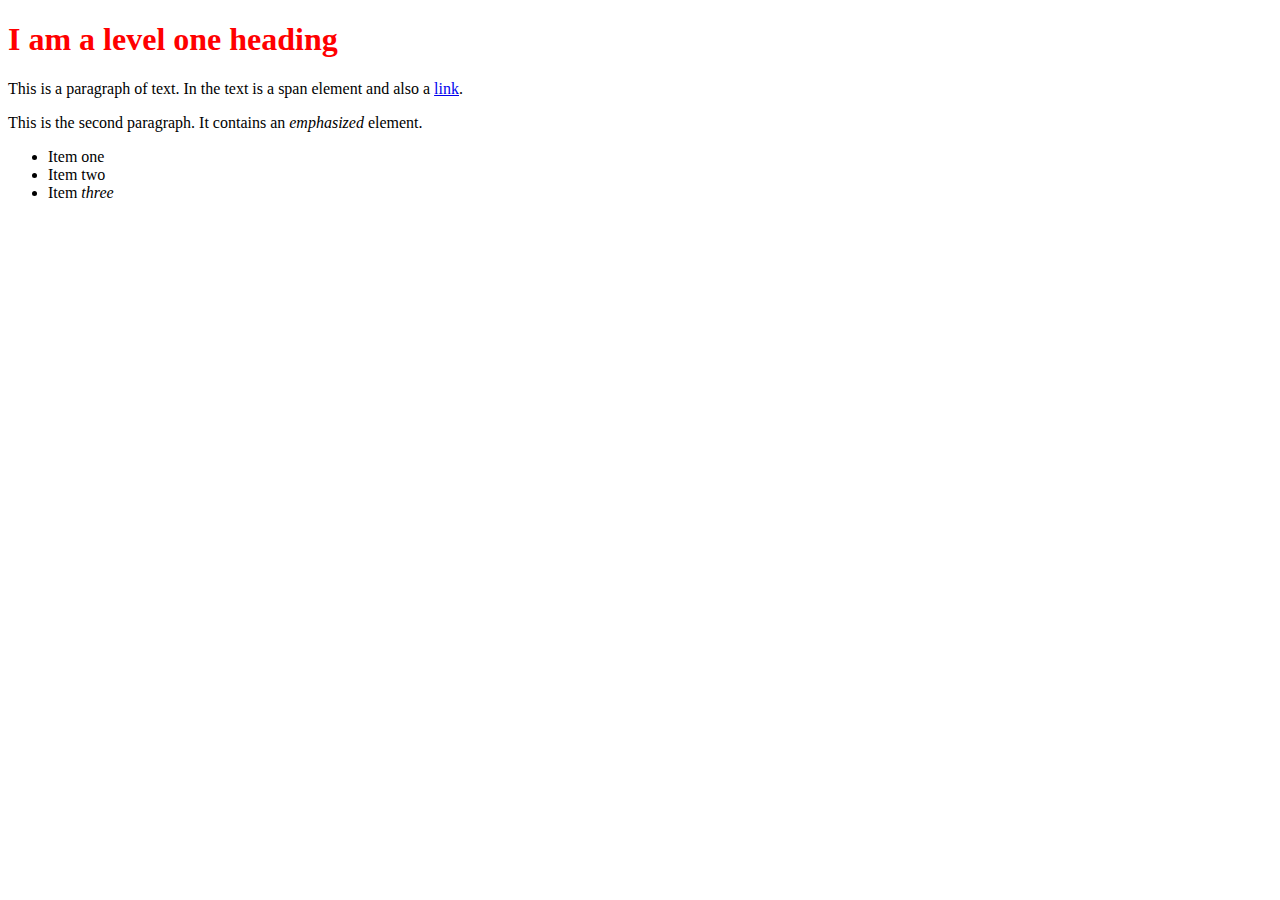
==== index.html @ b64a3c63 "first simple css push" ====
<!doctype html>
<html lang="en">
  <head>
    <meta charset="utf-8" />
    <link rel="stylesheet" href="styles.css" />
    <title>Getting started with CSS</title>
  </head>

  <body>
    <h1>I am a level one heading</h1>

    <p>
      This is a paragraph of text. In the text is a
      <span>span element</span> and also a
      <a href="https://example.com">link</a>.
    </p>

    <p>
      This is the second paragraph. It contains an <em>emphasized</em> element.
    </p>

    <ul>
      <li>Item <span>one</span></li>
      <li>Item two</li>
      <li>Item <em>three</em></li>
    </ul>
  </body>
</html>
---- styles.css ----
h1 {
    color: red;
  }
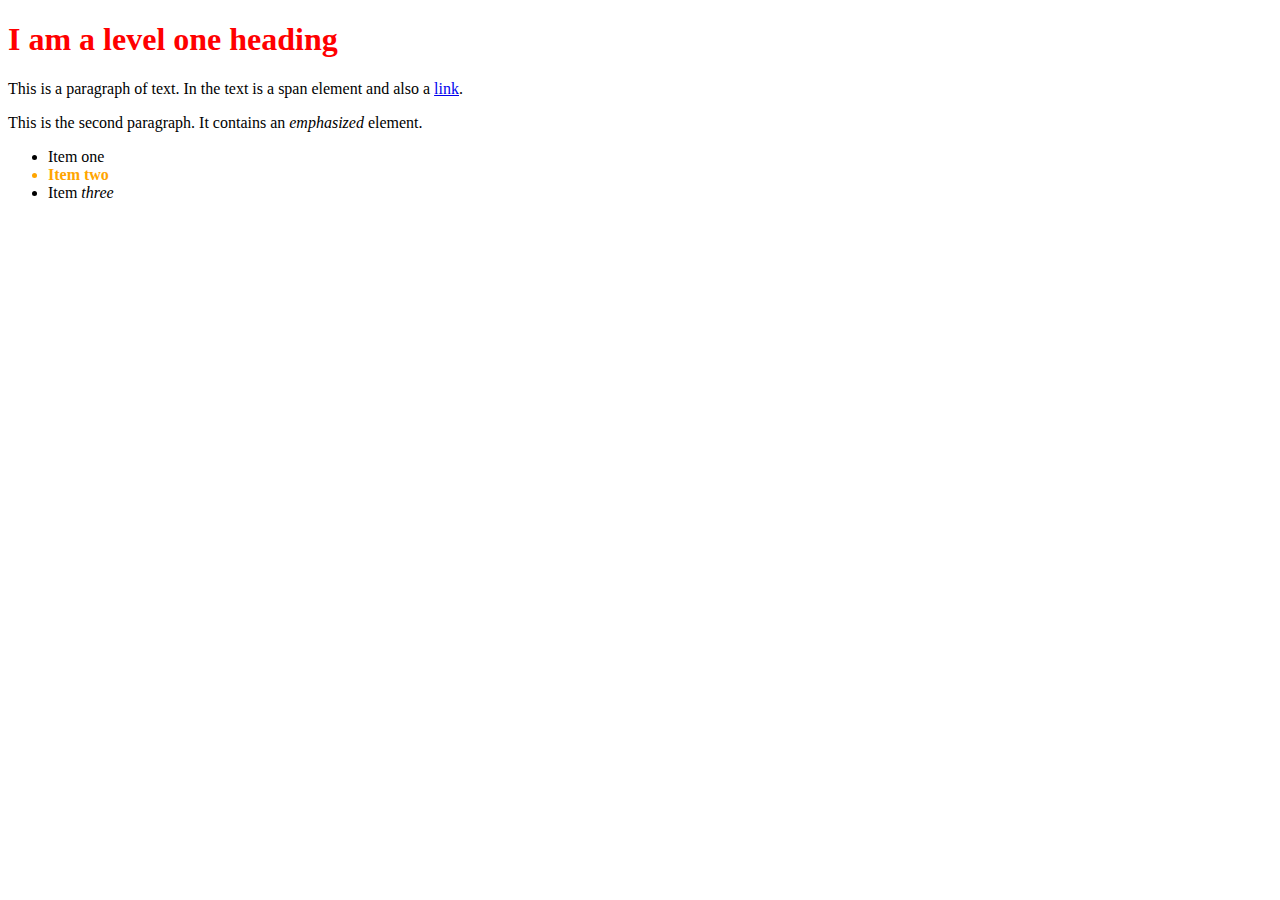
==== commit 1bc29f24: "adding a class" ====
--- a/index.html
+++ b/index.html
@@ -21,7 +21,7 @@
 
     <ul>
       <li>Item <span>one</span></li>
-      <li>Item two</li>
+      <li class="special">Item two</li>
       <li>Item <em>three</em></li>
     </ul>
   </body>
--- a/styles.css
+++ b/styles.css
@@ -1,4 +1,27 @@
 h1 {
     color: red;
   }
+
+  /* p, 
+  li {
+    color: green;
+  } */
+  
+ /*  REMOVING DOTS in the list
+ 
+ li {
+    list-style-type: none;
+  } 
+*/
+
+/* .special {
+    color: orange;
+    font-weight: bold;
+  }
+*/
+
+li.special {
+    color: orange;
+    font-weight: bold;
+  }
   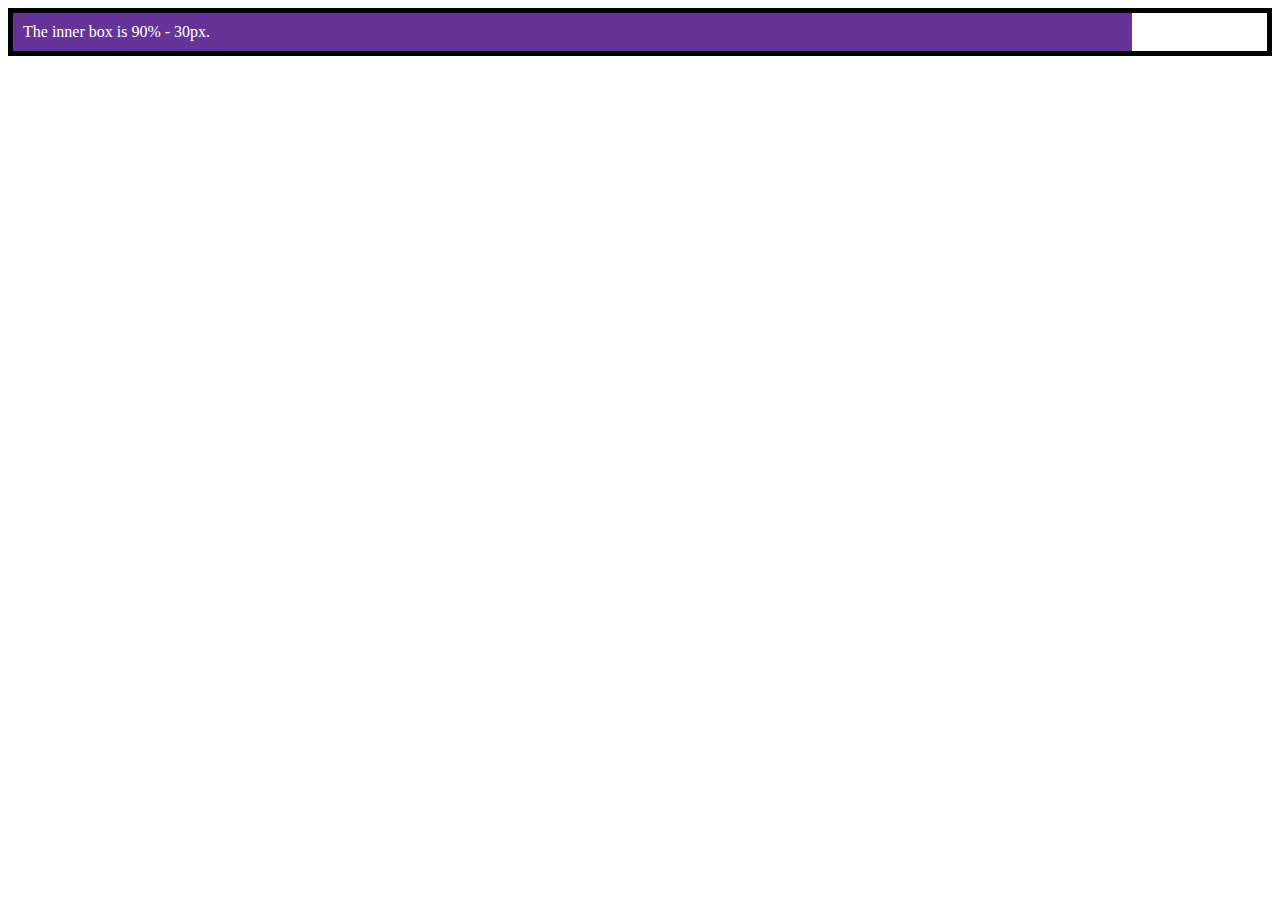
==== commit 14990afc: "calc() function in CSS" ====
--- a/index.html
+++ b/index.html
@@ -7,7 +7,19 @@
   </head>
 
   <body>
-    <h1>I am a level one heading</h1>
+    
+    <!-- the calc() function in CSS example -->
+
+    <div class="outer"><div class="box">The inner box is 90% - 30px.</div></div>
+
+    <!-- Transform function in CSS -->
+
+    <!-- <div class="box"></div>  -->
+
+    
+    <!-- 
+    
+        <h1>I am a level one heading</h1>
 
     <p>
       This is a paragraph of text. In the text is a
@@ -24,5 +36,7 @@
       <li class="special">Item two</li>
       <li>Item <em>three</em></li>
     </ul>
+
+-->
   </body>
 </html>
--- a/styles.css
+++ b/styles.css
@@ -20,8 +20,47 @@
   }
 */
 
+/*
 li.special {
     color: orange;
     font-weight: bold;
   }
+ */
+
+/* Descendant combinators & next-sibling combinator */
+
+/* li em {
+    color: rebeccapurple;
+  }
+  
+h1 + p {
+    font-size: 200%;
+  }
+*/
+
+/* Styling based on the state */
+
+/*
+a:link {
+    color: pink;
+  }
+  
+a:visited {
+    color: green;
+  }
+  
+*/
+
+/* The calc() function */
+
+.outer {
+    border: 5px solid black;
+  }
+  
+  .box {
+    padding: 10px;
+    width: calc(90% - 30px);
+    background-color: rebeccapurple;
+    color: white;
+  }
   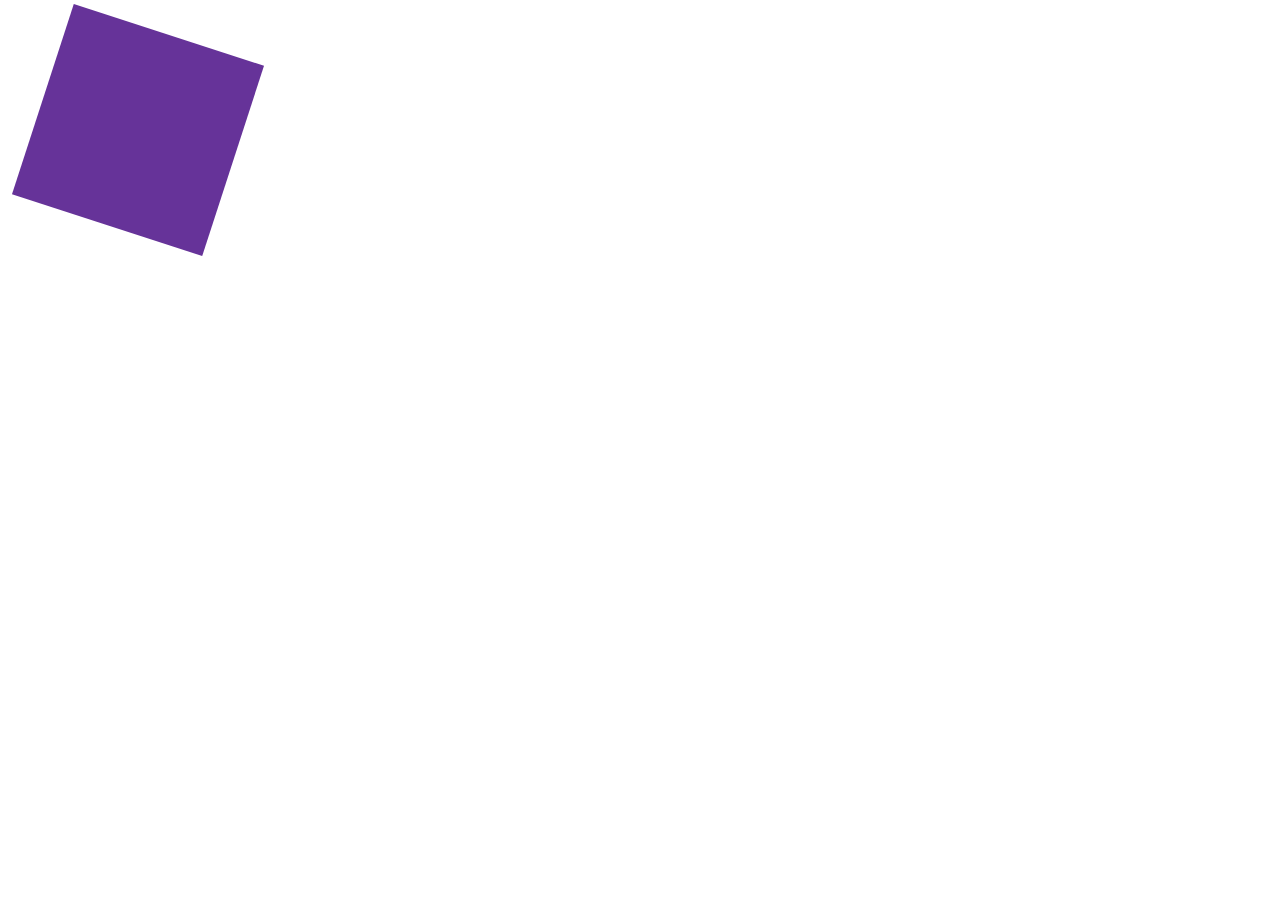
==== commit 31d37f17: "transform function in CSS" ====
--- a/index.html
+++ b/index.html
@@ -10,11 +10,11 @@
     
     <!-- the calc() function in CSS example -->
 
-    <div class="outer"><div class="box">The inner box is 90% - 30px.</div></div>
+    <!-- <div class="outer"><div class="box">The inner box is 90% - 30px.</div></div>  -->
 
     <!-- Transform function in CSS -->
 
-    <!-- <div class="box"></div>  -->
+    <div class="box"></div>
 
     
     <!-- 
--- a/styles.css
+++ b/styles.css
@@ -52,7 +52,7 @@
 */
 
 /* The calc() function */
-
+/*
 .outer {
     border: 5px solid black;
   }
@@ -62,5 +62,16 @@
     width: calc(90% - 30px);
     background-color: rebeccapurple;
     color: white;
+  } 
+*/
+
+/* Transform function */
+
+.box {
+    margin: 30px;
+    width: 200px;
+    height: 200px;
+    background-color: rebeccapurple;
+    transform: rotate(0.8turn);
   }
   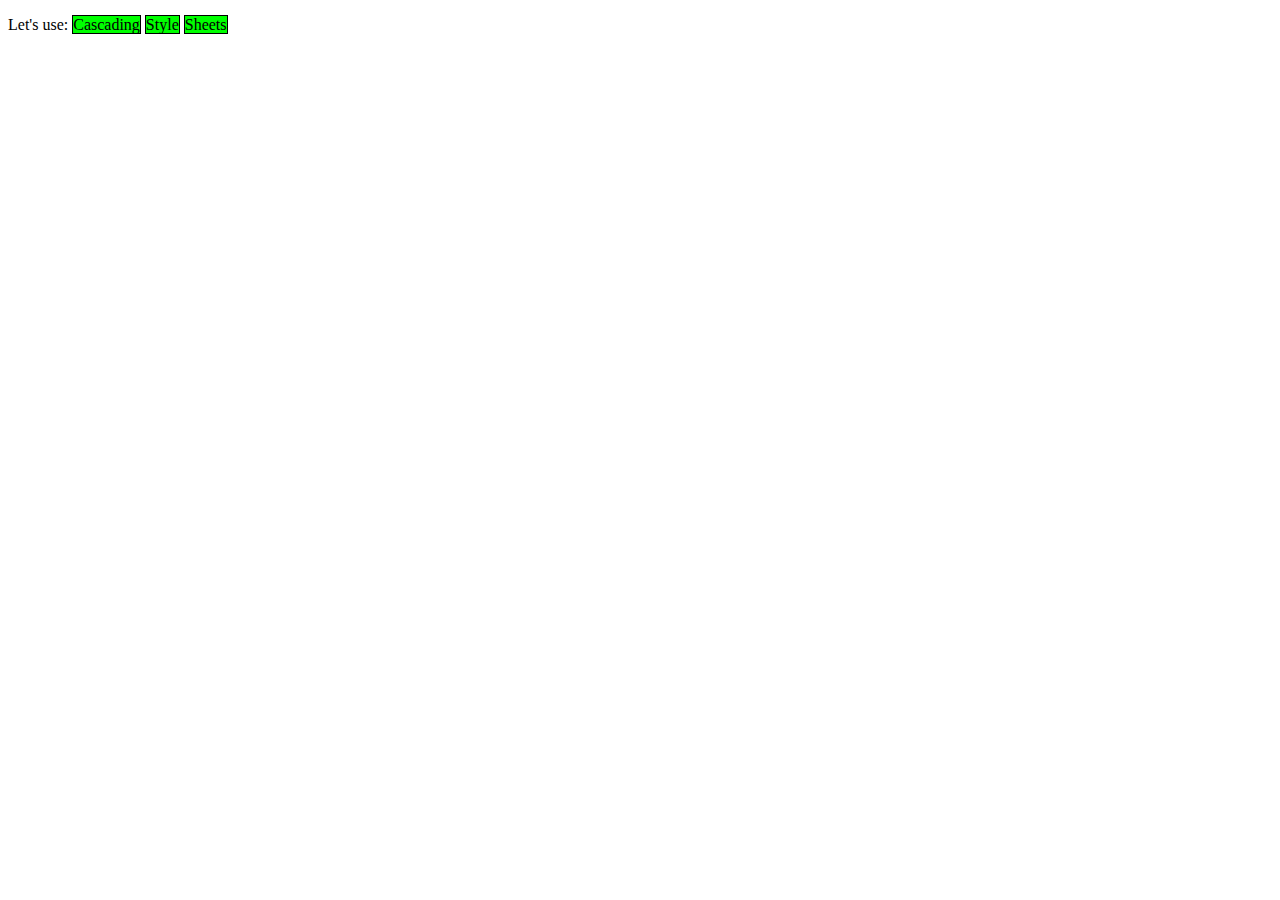
==== commit 87a0c1e5: "applying CSS to DOM" ====
--- a/index.html
+++ b/index.html
@@ -8,35 +8,13 @@
 
   <body>
     
-    <!-- the calc() function in CSS example -->
-
-    <!-- <div class="outer"><div class="box">The inner box is 90% - 30px.</div></div>  -->
-
-    <!-- Transform function in CSS -->
-
-    <div class="box"></div>
-
+    <p>
+      Let's use:
+      <span>Cascading</span>
+      <span>Style</span>
+      <span>Sheets</span>
+    </p>
     
-    <!-- 
-    
-        <h1>I am a level one heading</h1>
-
-    <p>
-      This is a paragraph of text. In the text is a
-      <span>span element</span> and also a
-      <a href="https://example.com">link</a>.
-    </p>
-
-    <p>
-      This is the second paragraph. It contains an <em>emphasized</em> element.
-    </p>
-
-    <ul>
-      <li>Item <span>one</span></li>
-      <li class="special">Item two</li>
-      <li>Item <em>three</em></li>
-    </ul>
-
--->
+   
   </body>
 </html>
--- a/styles.css
+++ b/styles.css
@@ -1,77 +1,4 @@
-h1 {
-    color: red;
-  }
-
-  /* p, 
-  li {
-    color: green;
-  } */
-  
- /*  REMOVING DOTS in the list
- 
- li {
-    list-style-type: none;
-  } 
-*/
-
-/* .special {
-    color: orange;
-    font-weight: bold;
-  }
-*/
-
-/*
-li.special {
-    color: orange;
-    font-weight: bold;
-  }
- */
-
-/* Descendant combinators & next-sibling combinator */
-
-/* li em {
-    color: rebeccapurple;
-  }
-  
-h1 + p {
-    font-size: 200%;
-  }
-*/
-
-/* Styling based on the state */
-
-/*
-a:link {
-    color: pink;
-  }
-  
-a:visited {
-    color: green;
-  }
-  
-*/
-
-/* The calc() function */
-/*
-.outer {
-    border: 5px solid black;
-  }
-  
-  .box {
-    padding: 10px;
-    width: calc(90% - 30px);
-    background-color: rebeccapurple;
-    color: white;
-  } 
-*/
-
-/* Transform function */
-
-.box {
-    margin: 30px;
-    width: 200px;
-    height: 200px;
-    background-color: rebeccapurple;
-    transform: rotate(0.8turn);
-  }
-  +span {
+  border: 1px solid black;
+  background-color: lime;
+}
